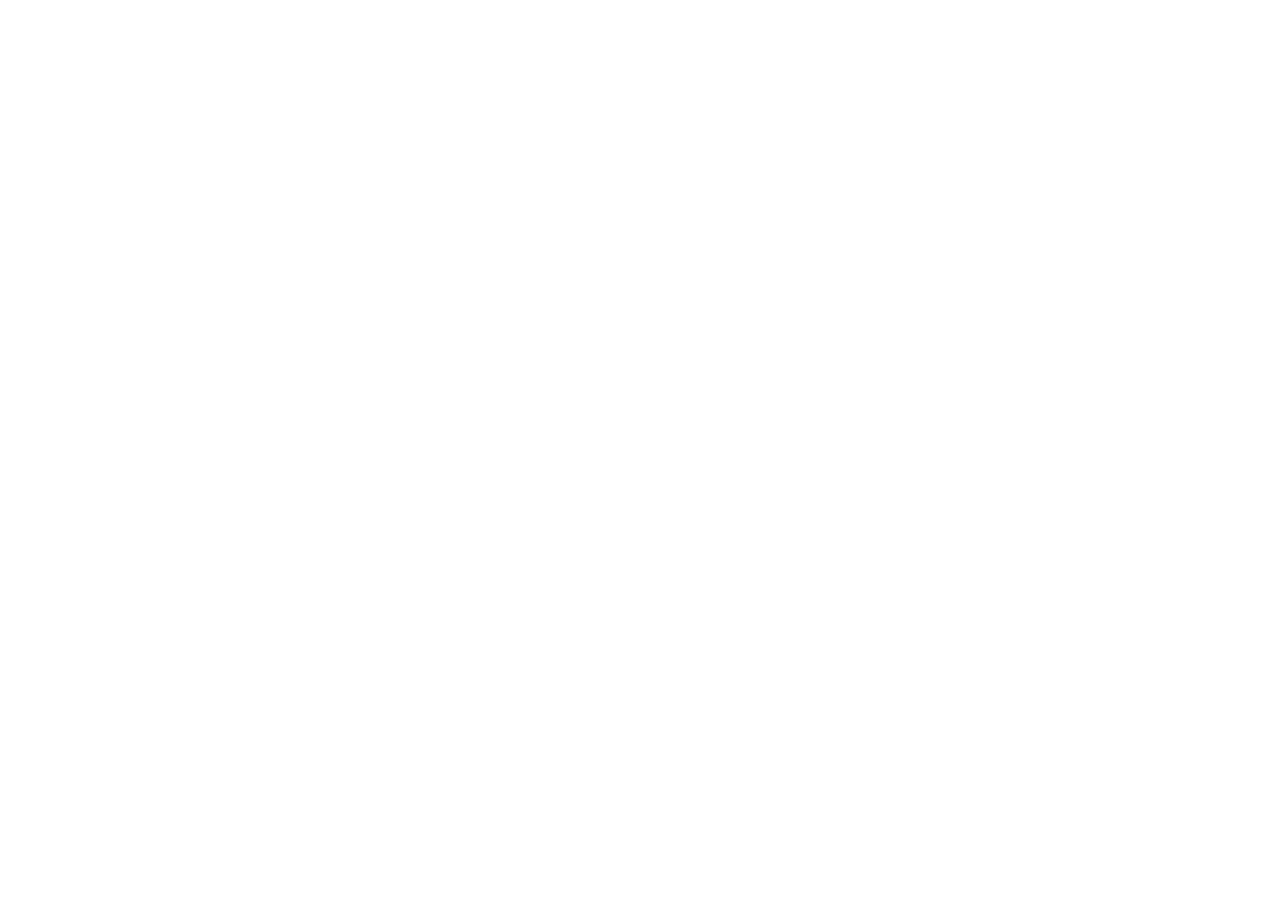
==== src/index.html @ 4a215ee2 "Merge pull request #7 from VeroBc/master" ====
<!DOCTYPE html>
<html lang="es">

<head>
  <meta charset="UTF-8">
  <meta name="viewport" content="width=device-width, initial-scale=1.0">
  <meta http-equiv="X-UA-Compatible" content="ie=edge">
  <link href="https://fonts.googleapis.com/css2?family=Nunito+Sans&display=swap" rel="stylesheet">
  <link rel="stylesheet" href="css/main.css">
  <link rel="stylesheet" href="css/signup.css">
  <title>Q&A Laboratoria</title>
</head>

<body>
  <main id="container" class=""></main>

  <script src="https://www.gstatic.com/firebasejs/8.0.0/firebase-app.js"></script>
  <script src="https://www.gstatic.com/firebasejs/8.0.0/firebase-firestore.js"></script>
  <script src="https://www.gstatic.com/firebasejs/8.0.0/firebase-auth.js"></script>
  <script src="https://www.gstatic.com/firebasejs/8.0.0/firebase-storage.js"></script>
  <!--Main script-->
  <script type="module" src="main.js"></script>
</body>

</html>
---- src/css/signup.css ----
@import url('https://fonts.googleapis.com/css2?family=Nunito&display=swap');

*{
    box-sizing: border-box;
}

body {
    font-family: 'Nunito', sans-serif;
    padding: 0;
    margin: 0;
    height: 100%;
}

.motto {
    text-align: center;
}

.signUpForm
{
    display: block;
    text-align: center;
}

form {
    display: inline-block;
    margin-left: auto;
    margin-right: auto;
    text-align: left;
}

.signUpContainer > * {
    padding: 1em;
    display: grid;
    grid-template-columns: 1fr 1fr;
}


/* Form styles */

.signUpForm button {
    background: #FF009E;
    color: white;
    font-family: 'Nunito', sans-serif;
    font-size: 15px;
}

.signUpForm label {
    font-size: 16px;
}

.signUpContainer .signUpForm input, .signUpContainer .signUpForm button {
    width: 330px;
    border-radius: 22px;
    border: 0;
    padding: 13px;
    font-size: 15px;
    font-family: 'Nunito', sans-serif;
}

input::placeholder {
    color: #8b8a8a;
    font-size: 15px;
    font-family: 'Nunito', sans-serif;
}


.signUpContainer {
    display: flex; 
    flex-direction: row; 
    flex-wrap: wrap; 
    width:100%; 
    line-height: 2;
}

.signUpContainer > * {
    flex: 1;
    /* min-width: 200px; */
    padding: 1.5em;
    display: block;
}

@media (max-width: 399px) {
    .signUpContainer > * {
        width: 100%; 
        min-width: 300px; 
    }

}


.signUpContainer > *:nth-child(1) {
    background-color: #e4e2e2;
    /* background-color: yellow; */
}

.signUpContainer > *:nth-child(2) {
    background-color: #e4e2e2;
    /* background-color: slateblue; */
}
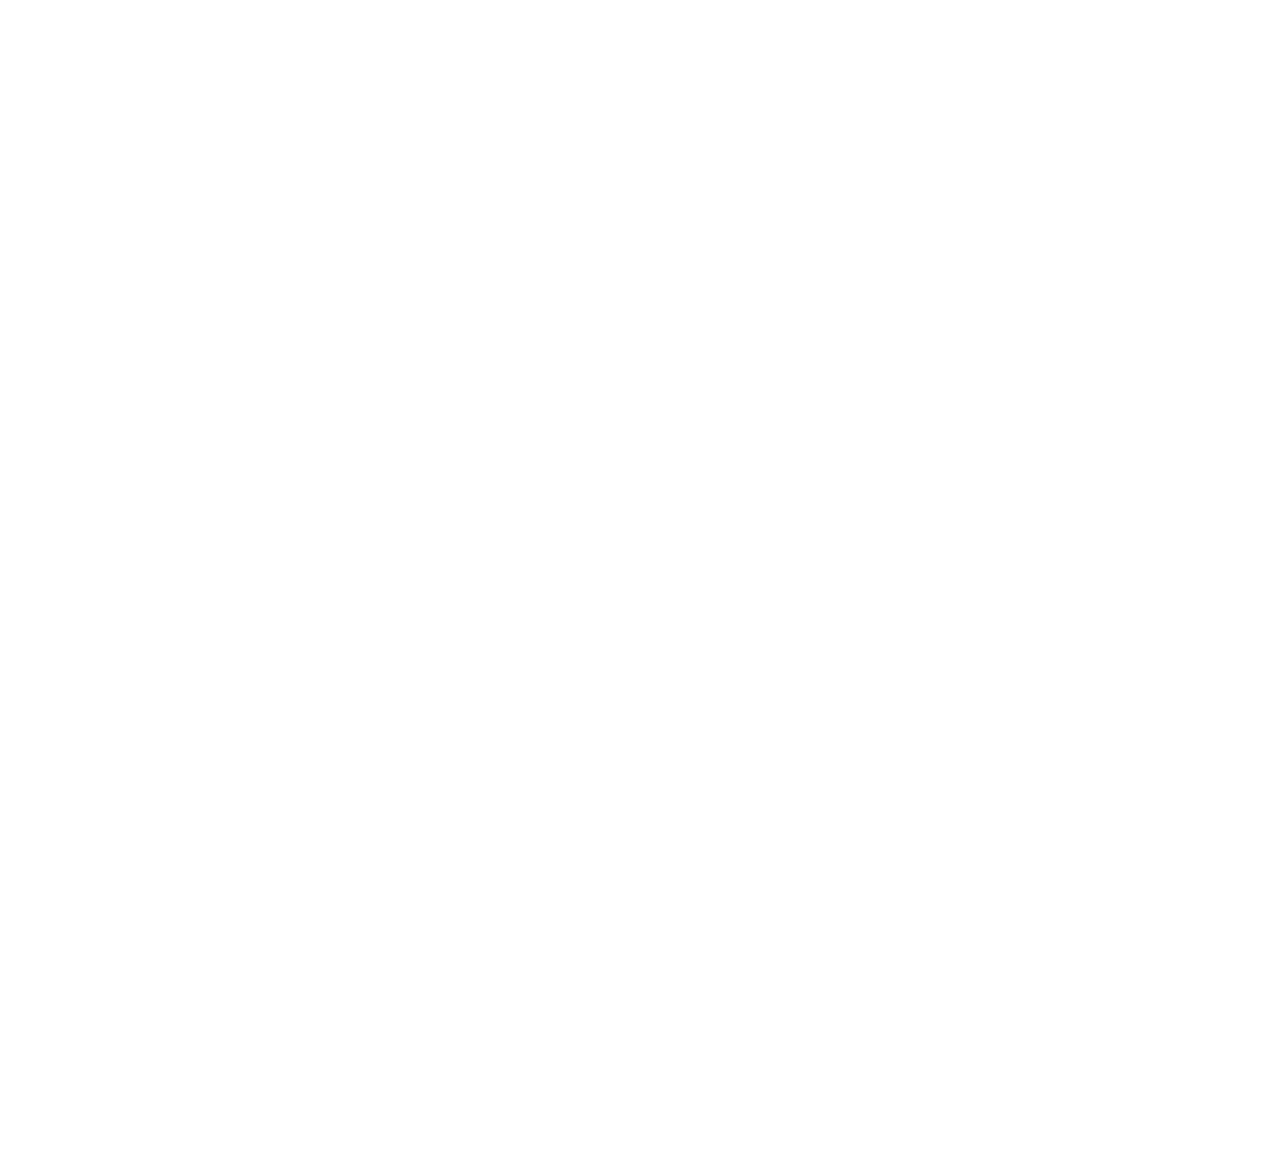
==== commit a36063ed: "add view templates" ====
--- a/src/index.html
+++ b/src/index.html
@@ -8,6 +8,7 @@
   <link href="https://fonts.googleapis.com/css2?family=Nunito+Sans&display=swap" rel="stylesheet">
   <link rel="stylesheet" href="css/main.css">
   <link rel="stylesheet" href="css/signup.css">
+  <link rel="stylesheet" href="css/signin.css">
   <title>Q&A Laboratoria</title>
 </head>
 
--- a/src/css/main.css
+++ b/src/css/main.css
@@ -0,0 +1,18 @@
+* {
+  margin: 0;
+  padding: 0;
+}
+
+body {
+  font-family: 'Nunito Sans', sans-serif;
+}
+
+#container {
+  margin: 0 auto;
+  display: grid;
+  width: 90%;
+  height: 130vh;
+  justify-content: center;
+  align-items: center;
+  align-content: space-around; 
+}
--- a/src/css/signin.css
+++ b/src/css/signin.css
@@ -0,0 +1,32 @@
+.position {
+  display: grid;
+  justify-items: center;
+  align-items: center;
+  align-content: space-around; 
+  height: auto;
+  text-align: center;
+  width: 100%;
+}
+
+#signup-form {
+  display: grid;
+  width: 100%;
+  height: 65vh;
+  justify-items: center;
+  align-items: center;
+  align-content: space-around;
+}
+
+input, button {
+  width: 80%;
+  height: 30px;
+  border: none;
+  border-radius: 20px;
+}
+
+input[type="email"], input[type="password"] {
+  padding: 5px;
+  margin: 10px;
+  box-sizing: border-box;
+  box-shadow: 0px 4px 40px rgba(147, 147, 147, 0.2);
+}
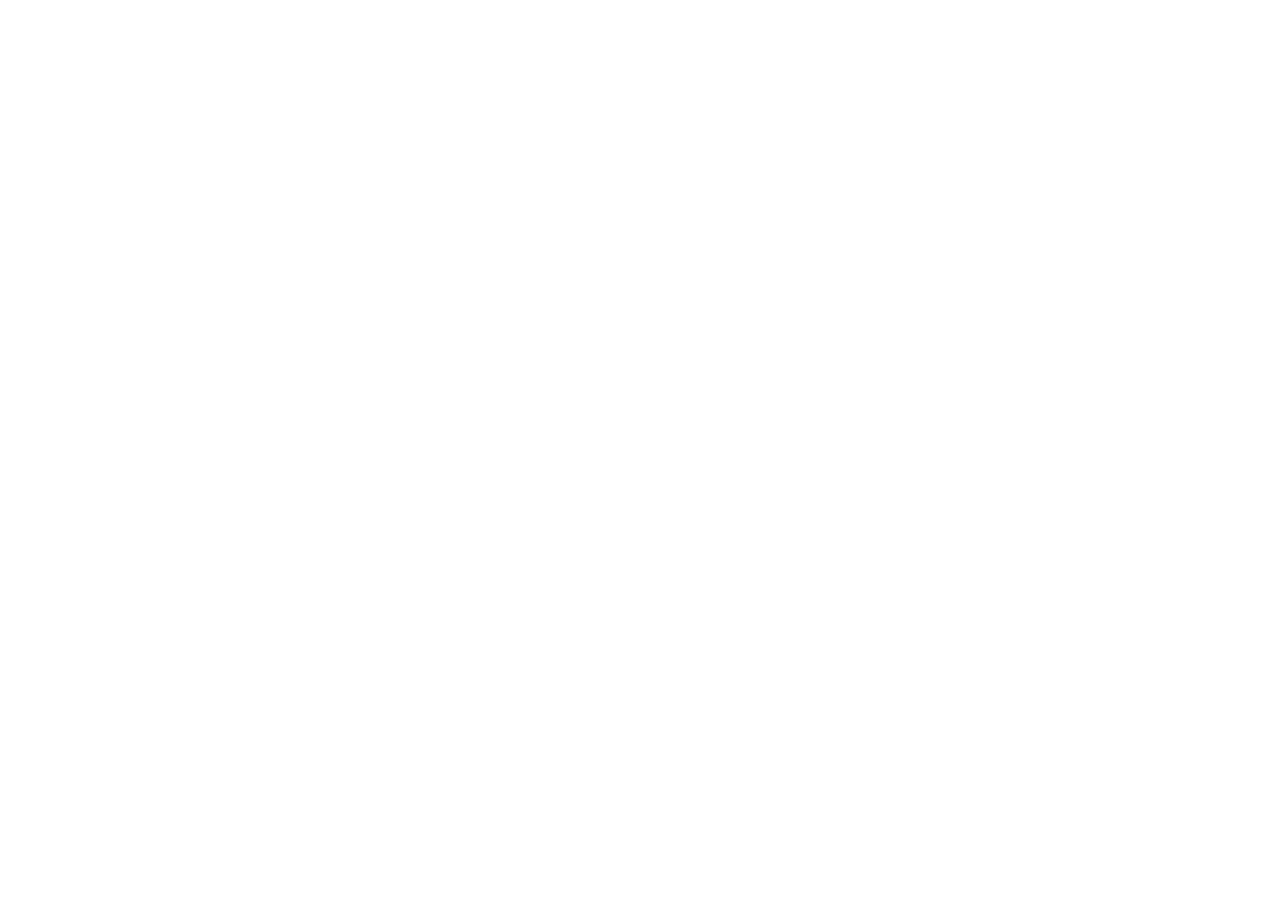
==== commit 2220696f: "Merge pull request #12 from SharonHQ/master" ====
--- a/src/index.html
+++ b/src/index.html
@@ -13,7 +13,7 @@
 </head>
 
 <body>
-  <main id="container" class=""></main>
+  <main id="container"></main>
 
   <script src="https://www.gstatic.com/firebasejs/8.0.0/firebase-app.js"></script>
   <script src="https://www.gstatic.com/firebasejs/8.0.0/firebase-firestore.js"></script>
@@ -21,6 +21,7 @@
   <script src="https://www.gstatic.com/firebasejs/8.0.0/firebase-storage.js"></script>
   <!--Main script-->
   <script type="module" src="main.js"></script>
+  <script src="https://kit.fontawesome.com/0451b6060d.js" crossorigin="anonymous"></script>
 </body>
 
 </html>--- a/src/css/main.css
+++ b/src/css/main.css
@@ -1,6 +1,7 @@
 * {
   margin: 0;
   padding: 0;
+  box-sizing: border-box;
 }
 
 body {
@@ -11,8 +12,13 @@
   margin: 0 auto;
   display: grid;
   width: 90%;
-  height: 130vh;
+  height: 100vh;
   justify-content: center;
   align-items: center;
-  align-content: space-around; 
+  align-content: space-evenly; 
 }
+
+::placeholder {
+    color: #8b8a8a;
+    font-size: 1em;
+}--- a/src/css/signup.css
+++ b/src/css/signup.css
@@ -1,99 +1,93 @@
-@import url('https://fonts.googleapis.com/css2?family=Nunito&display=swap');
-
-*{
-    box-sizing: border-box;
+.signUpContainer{
+    padding-top: 0px;
+    padding-right: 30px;
+    padding-bottom: 0px;
+    padding-left: 30px;
+    display: grid;
+    grid-gap: 10px 30px;
+    grid-template-columns: 1fr 0.6fr;
+    grid-template-areas: "aside form"
+                         "aside form";
 }
 
-body {
-    font-family: 'Nunito', sans-serif;
-    padding: 0;
-    margin: 0;
+.signUpForm {
+    text-align: center;
     height: 100%;
+    padding-top: 15px;
+    padding-bottom: 15px;
+    border: 1px solid #DDDDDD;
+    display: grid;
+    font-size: 0.9em;
 }
 
-.motto {
-    text-align: center;
+#signUpButton {
+    background-color: #FF009E;
+    margin-bottom: 20px;
+    padding: 8px;
+    color: white;
+    font-size: 15px;
+    width: 280px;
+    border-radius: 22px;
+    border: 0;
+    display: block;
+    margin-left: auto;
+    margin-right: auto;
 }
 
-.signUpForm
-{
-    display: block;
-    text-align: center;
+.inputButton {
+    margin: 10px;
+    padding-top: 13px;
+    padding-right: 20px;
+    padding-bottom: 13px;
+    padding-left: 20px;
+    font-size: 15px;
+    width: 280px;
+    border-radius: 22px;
+    border: 0;
+    box-shadow: 1px 1px 1px 1px rgba(0, 0, 0, 0.15);
+    font-family: 'Nunito Sans', sans-serif;
 }
 
-form {
-    display: inline-block;
+#errorMessage {
+    color:red;
+    font-size: 13px;
+    margin-top: 8px;
+}
+
+.login {
+    color:  #FF009E;
+    padding-left: 15px;
+    font-weight: bold;
+    text-decoration: none;
+}
+
+.logo {
+    width: 200px;
+    margin: 10px;
+    display: block;
     margin-left: auto;
     margin-right: auto;
-    text-align: left;
+}
+.googleIcon{
+    display: block;
+    margin-left: auto;
+    margin-right: auto;
+    padding: 10px;
 }
 
-.signUpContainer > * {
-    padding: 1em;
-    display: grid;
-    grid-template-columns: 1fr 1fr;
-}
-
-
-/* Form styles */
-
-.signUpForm button {
-    background: #FF009E;
-    color: white;
-    font-family: 'Nunito', sans-serif;
-    font-size: 15px;
-}
-
-.signUpForm label {
-    font-size: 16px;
-}
-
-.signUpContainer .signUpForm input, .signUpContainer .signUpForm button {
-    width: 330px;
-    border-radius: 22px;
-    border: 0;
-    padding: 13px;
-    font-size: 15px;
-    font-family: 'Nunito', sans-serif;
-}
-
-input::placeholder {
-    color: #8b8a8a;
-    font-size: 15px;
-    font-family: 'Nunito', sans-serif;
-}
-
-
-.signUpContainer {
-    display: flex; 
-    flex-direction: row; 
-    flex-wrap: wrap; 
-    width:100%; 
-    line-height: 2;
-}
-
-.signUpContainer > * {
-    flex: 1;
-    /* min-width: 200px; */
-    padding: 1.5em;
-    display: block;
-}
-
-@media (max-width: 399px) {
-    .signUpContainer > * {
-        width: 100%; 
-        min-width: 300px; 
+@media (max-width: 768px) {
+    .signUpContainer {    
+    grid-gap: 0;
+    grid-template-rows: auto 1fr ;
+    grid-template-columns: 1fr;
+    grid-template-areas: "aside"
+                         "form ";
+    font-size: 0.8em;
     }
-
-}
-
-
-.signUpContainer > *:nth-child(1) {
-    background-color: #e4e2e2;
-    /* background-color: yellow; */
-}
-
-.signUpContainer > *:nth-child(2) {
-    background-color: #e4e2e2;
-    /* background-color: slateblue; */
+    .foto {
+        max-width: 450px;
+        display: block;
+        margin-left: auto;
+        margin-right: auto;
+    }
 }